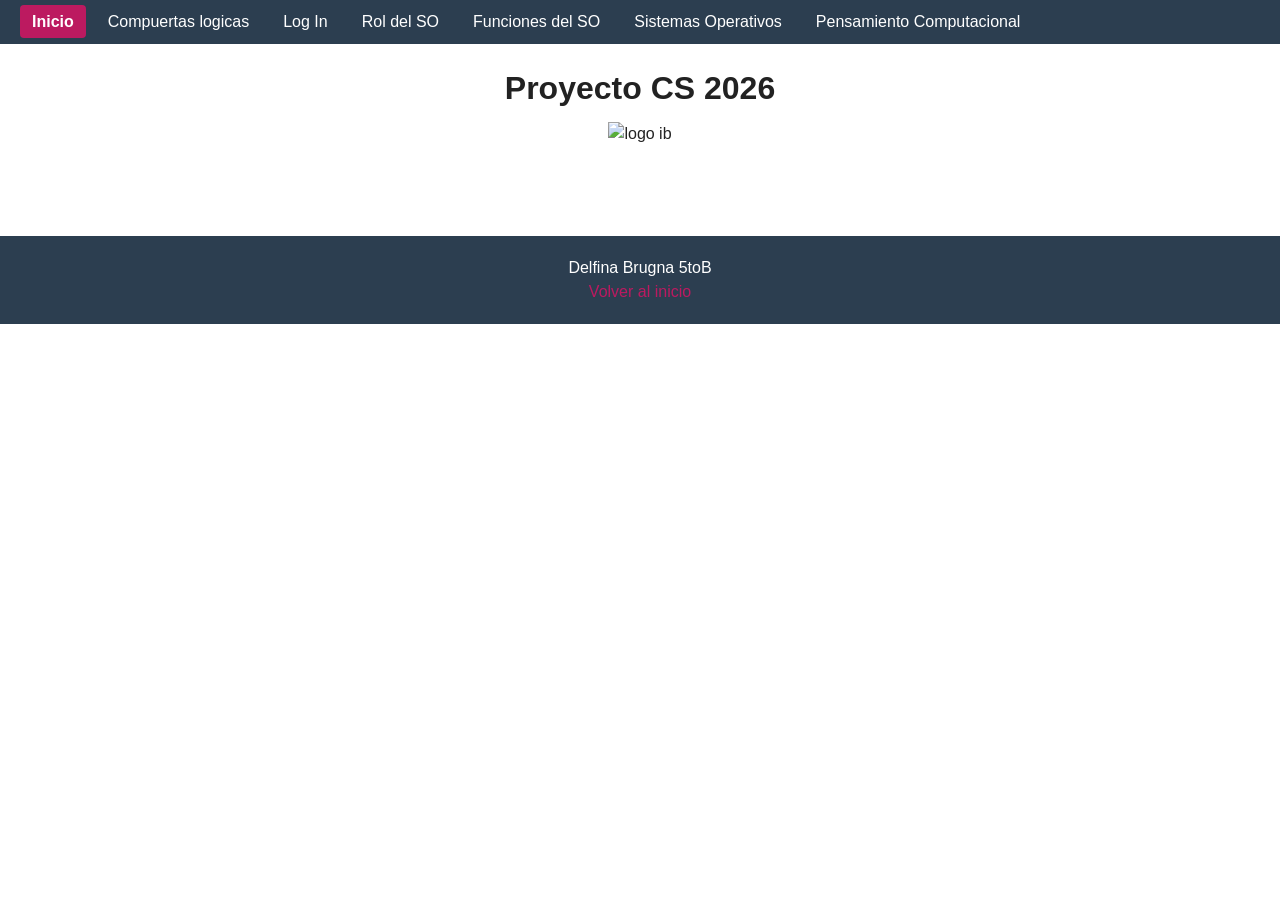
==== proyecto1 html/index.html @ 4a5bb89e "Add files via upload" ====
<!DOCTYPE html> <!-- Le dice al navegador que es un documento HTML5 -->
<html lang="en"> <!-- Inicio del documento, idioma definido como inglés -->

<head> <!-- Acá va la info que no se ve en la página (metadatos) -->
    <meta charset="UTF-8"> <!-- Permite usar tildes, ñ, etc. -->
    <meta name="viewport" content="width=device-width, initial-scale=1.0"> <!-- Hace que se vea bien en celulares -->
    <title>Proyecto 1</title> <!-- Título que aparece en la pestaña del navegador -->
    <link rel="stylesheet" href="css/style.css"> <!-- Conecta el archivo de estilos CSS -->
</head>

<body> <!-- Acá empieza el contenido visible de la página -->

    <nav id="barritadearriba"> <!-- Barra de navegación de arriba -->
        <ul id="listanav"> <!-- Lista de links del menú -->
            <li class="nav_list_item"><a class="pagina_activa" href="index.html">Inicio</a></li> <!-- Link a la página actual (clase distinta para marcarlo activo) -->
            <li class="nav_list_item"><a href="compuertas.html">Compuertas logicas</a></li>
            <li class="nav_list_item" id="botoncito_de_arriba_login"><a href="login.html">Log In</a></li>
            <li class="nav_list_item"><a href="rolso.html">Rol del SO</a></li>
            <li class="nav_list_item"><a href="funcionesdelso.html">Funciones del SO</a></li>
            <li class="nav_list_item"><a href="sistemasoperativos.html">Sistemas Operativos</a></li>
            <li class="nav_list_item"><a href="computational.html">Pensamiento Computacional</a></li>
        </ul>
    </nav>

    <header> <!-- Encabezado de la página -->
        <h1>Proyecto CS 2026 </h1> <!-- Título principal -->
        <img id="logo_ib"
            src="https://upload.wikimedia.org/wikipedia/commons/thumb/8/88/International_Baccalaureate_Logo.svg/3840px-International_Baccalaureate_Logo.svg.png"
            alt="logo ib"> <!-- Imagen del logo, el "alt" es el texto alternativo -->
    </header>

    <main> <!-- Contenido principal de la página -->
        <section>
            <!-- Acá todavía no pusiste contenido -->
        </section>
    </main>

    <footer>
        <p>Delfina Brugna 5toB</p>
        <a href="index.html">Volver al inicio</a>
    </footer>

</body>
</html>
---- proyecto1 html/css/style.css ----
/* VARIABLES DE COLOR */
:root {
    --color-fondo: #ffffff;        /* fondo general de la página */
    --color-texto: #222222;        /* color del texto */
    --color-oscuro: #2c3e50;       /* color oscuro (nav y footer) */
    --color-oscuro-hover: #34495e; /* color oscuro al pasar el mouse */
    --color-acento: #bc1a60;       /* color principal de detalles (verde-azulado) */
    --color-acento-hover: #a01642; /* color de acento al pasar el mouse */
    --color-borde: #dddddd;        /* color de bordes */
    --color-borde-tabla: #cccccc;  /* color de bordes de tablas */
    --color-fondo-claro: #f0f0f0;  /* fondo gris clarito (encabezados de tabla) */
    --color-fondo-def: #f7f7f7;    /* fondo de las cajas de definición */
    --color-texto-claro: #555555;  /* texto gris para detalles */
    --color-blanco: #ffffff;       /* blanco, para texto sobre fondo oscuro */
}

/*   RESET BÁSICO : Saca los márgenes y paddings que el navegador pone por defecto */
* {
    margin: 0;
    padding: 0;
    box-sizing: border-box; /* hace que el padding no agrande el tamaño total de los elementos */
}

body {
    font-family: Arial, sans-serif; /* tipografía */
    color: var(--color-texto);
    background-color: var(--color-fondo);
    line-height: 1.5; /* espacio entre líneas */
}

/* BARRA DE NAVEGACIÓN (NAV) */
#barritadearriba {
    background-color: var(--color-oscuro);
    padding: 10px 20px;
    position: sticky; /* hace que se pegue arriba al hacer scroll */
    top: 0;            /* "pegada" justo en el borde superior */
    z-index: 100;      /* para que quede por encima del resto del contenido */
}

#listanav {
    list-style: none; /* saca los puntitos de la lista */
    display: flex; /* pone los items uno al lado del otro */
    flex-wrap: wrap; /* si no entran, pasan a la siguiente línea */
    gap: 10px; /* espacio entre cada link */
}

.nav_list_item a {
    color: var(--color-blanco);
    text-decoration: none; /* saca el subrayado del link */
    padding: 8px 12px;
    border-radius: 4px; /* bordes redondeados */
}

.nav_list_item a:hover {
    background-color: var(--color-oscuro-hover); /* cambia de color al pasar el mouse */
}

/* Marca la página en la que estás parado */
.pagina_activa {
    background-color: var(--color-acento);
    font-weight: bold;
}

/* HEADER */
header {
    text-align: center;
    padding: 20px;
}

header h1 {
    margin-bottom: 10px;
}

#logo_ib {
    width: 120px; /* tamaño fijo del logo */
}

/* CONTENIDO PRINCIPAL */
main {
    padding: 20px;
    max-width: 1000px; /* el contenido no se estira de más en pantallas grandes */
    margin: 0 auto; /* centra el contenido */
}

main h1 {
    margin-bottom: 20px;
    text-align: center;
}

main h2 {
    margin: 20px 0 10px;
    border-bottom: 2px solid var(--color-acento); /* línea debajo de cada título de sección */
    padding-bottom: 5px;
}

main h3 {
    margin: 15px 0 10px;
}

/* PÁGINA: COMPUERTAS LÓGICAS */
#contenedor {
    display: flex;
    flex-wrap: wrap; /* las tarjetas pasan a la siguiente fila si no entran */
    gap: 20px;
    justify-content: center;
}

.contcompuerta {
    border: 1px solid var(--color-borde);
    border-radius: 8px;
    padding: 15px;
    width: 250px;
    text-align: center;
}

.contcompuerta img.compuerta {
    width: 100px; /* tamaño de la imagen de la compuerta */
    margin: 10px 0;
}

.contcompuerta table {
    width: 100%;
    border-collapse: collapse; /* une los bordes de la tabla */
    margin-top: 10px;
}

.contcompuerta th,
.contcompuerta td {
    border: 1px solid var(--color-borde-tabla);
    padding: 6px;
    text-align: center;
}

.contcompuerta th {
    background-color: var(--color-fondo-claro);
}

/* PÁGINA: LOG IN */
.contenedor {
    max-width: 300px;
    margin: 40px auto; /* centra el formulario */
    padding: 20px;
    border: 1px solid var(--color-borde);
    border-radius: 8px;
}

.contenedor label {
    display: block; /* cada label en su propia línea */
    margin-bottom: 5px;
    font-weight: bold;
}

.contenedor input[type="text"],
.contenedor input[type="password"] {
    width: 100%;
    padding: 8px;
    margin-bottom: 15px;
    border: 1px solid var(--color-borde-tabla);
    border-radius: 4px;
}

#login_submit {
    background-color: var(--color-acento);
    color: var(--color-blanco);
    border: none;
    padding: 10px 20px;
    border-radius: 4px;
    cursor: pointer; /* el cursor cambia a "mano" al pasar por arriba */
}

#login_submit:hover {
    background-color: var(--color-acento-hover);
}

/* PÁGINA: ROL DEL SO */
#diagrama-sistema-operativo {
    display: block;
    max-width: 100%; /* la imagen no se sale de la pantalla */
    margin: 20px auto;
}

.grid-recursos {
    display: grid;
    grid-template-columns: repeat(auto-fit, minmax(220px, 1fr)); /* tarjetas que se acomodan solas según el ancho */
    gap: 15px;
    margin-top: 20px;
}

.card-recurso {
    border: 1px solid var(--color-borde);
    border-radius: 8px;
    padding: 15px;
    text-align: center;
}

.card-recurso img {
    width: 100%;
    height: 120px;
    object-fit: cover; /* recorta la imagen para que entre prolija */
    border-radius: 4px;
    margin-top: 10px;
}

/* PÁGINA: FUNCIONES DEL SO */

/* Caja de definición destacada */
.def {
    background-color: var(--color-fondo-def);
    border-left: 4px solid var(--color-acento); /* línea de color al costado */
    padding: 15px;
    margin: 15px 0;
}

/* Tarjetas de información */
.cards {
    display: grid;
    grid-template-columns: repeat(auto-fit, minmax(220px, 1fr));
    gap: 15px;
    margin: 15px 0;
}

.card {
    border: 1px solid var(--color-borde);
    border-radius: 8px;
    padding: 15px;
}

.card-title {
    font-weight: bold;
    margin-bottom: 8px;
    color: var(--color-acento);
}

/* Estados de un proceso */
.states {
    display: flex;
    flex-wrap: wrap;
    gap: 10px;
    margin: 15px 0;
}

.state {
    border: 1px solid var(--color-borde-tabla);
    border-radius: 8px;
    padding: 10px 15px;
    text-align: center;
    flex: 1;
    min-width: 120px;
}

.state span {
    display: block;
    font-weight: bold;
    margin-bottom: 5px;
}

.state em {
    font-size: 0.9em;
    color: var(--color-texto-claro);
}

/* Tabla de sistemas de archivos */
table {
    width: 100%;
    border-collapse: collapse;
    margin: 15px 0;
}

table th,
table td {
    border: 1px solid var(--color-borde-tabla);
    padding: 8px;
    text-align: left;
}

table th {
    background-color: var(--color-fondo-claro);
}

/* FOOTER */
footer {
    text-align: center;
    padding: 20px;
    background-color: var(--color-oscuro);
    color: var(--color-blanco);
    margin-top: 30px;
}

footer a {
    color: var(--color-acento);
    text-decoration: none;
}

footer a:hover {
    text-decoration: underline;
}

/*  PÁGINA: SISTEMAS OPERATIVOS  */

/* Tarjetas de comparación Server vs Workstation */
#SO-0 {
    display: flex;
    flex-wrap: wrap; /* si no entran en una fila, pasan a la siguiente */
    gap: 20px;
}

.comparacion-card {
    flex: 1;
    min-width: 280px;
    border: 1px solid var(--color-borde);
    border-radius: 8px;
    padding: 15px;
}

/* Tarjetas de cada sistema operativo (Windows, macOS, Linux) */
.sistema-card {
    border: 1px solid var(--color-borde);
    border-radius: 8px;
    padding: 15px;
    margin-bottom: 20px;
}

/* Tarjeta de Ubuntu, dentro de la tarjeta de Linux */
.subsistema-card {
    border: 1px solid var(--color-borde-tabla);
    border-radius: 8px;
    padding: 15px;
    margin-top: 15px;
    
}

/* Párrafos de definición y descripción */
.definition,
.description {
    margin-bottom: 10px;
}

/* Listas de características, ejemplos, tipos y comandos */
.characteristics,
.examples,
.types,
.common-commands {
    margin: 10px 0 10px 20px; /* margen a la izquierda para que se vea la lista con sangría */
}

.characteristics .item,
.examples .item,
.types .item,
.common-commands .item {
    margin-bottom: 5px;
}

/* Comandos: los mostramos como si fueran código */
.common-commands .item {
    font-family: monospace;
    background-color: var(--color-fondo-claro);
    padding: 4px 8px;
    border-radius: 4px;
    list-style: none; /* le sacamos el puntito porque ya tiene fondo */
}

/* PÁGINA: PENSAMIENTO COMPUTACIONAL */

/* Imagen dentro de las secciones de texto */
.imagen-seccion {
    display: block;
    max-width: 300px;
    margin: 15px auto;
    border-radius: 8px;
}


/* Texto de tip al pie de cada tarjeta */
.tip {
    margin-top: 10px;
    font-style: italic;
    color: var(--color-texto-claro);
    border-left: 3px solid var(--color-acento);
    padding-left: 8px;
}

/* Listas dentro de las tarjetas de pensamiento computacional */

#especificacion ul li,
#pilares ul li {
    margin-bottom: 6px;
    padding-left: 5px;
    border-left: 2px dotted var(--color-acento); /* línea de color al costado de cada item */
    list-style: none; /* saca el puntito, lo reemplaza la línea de color */
}
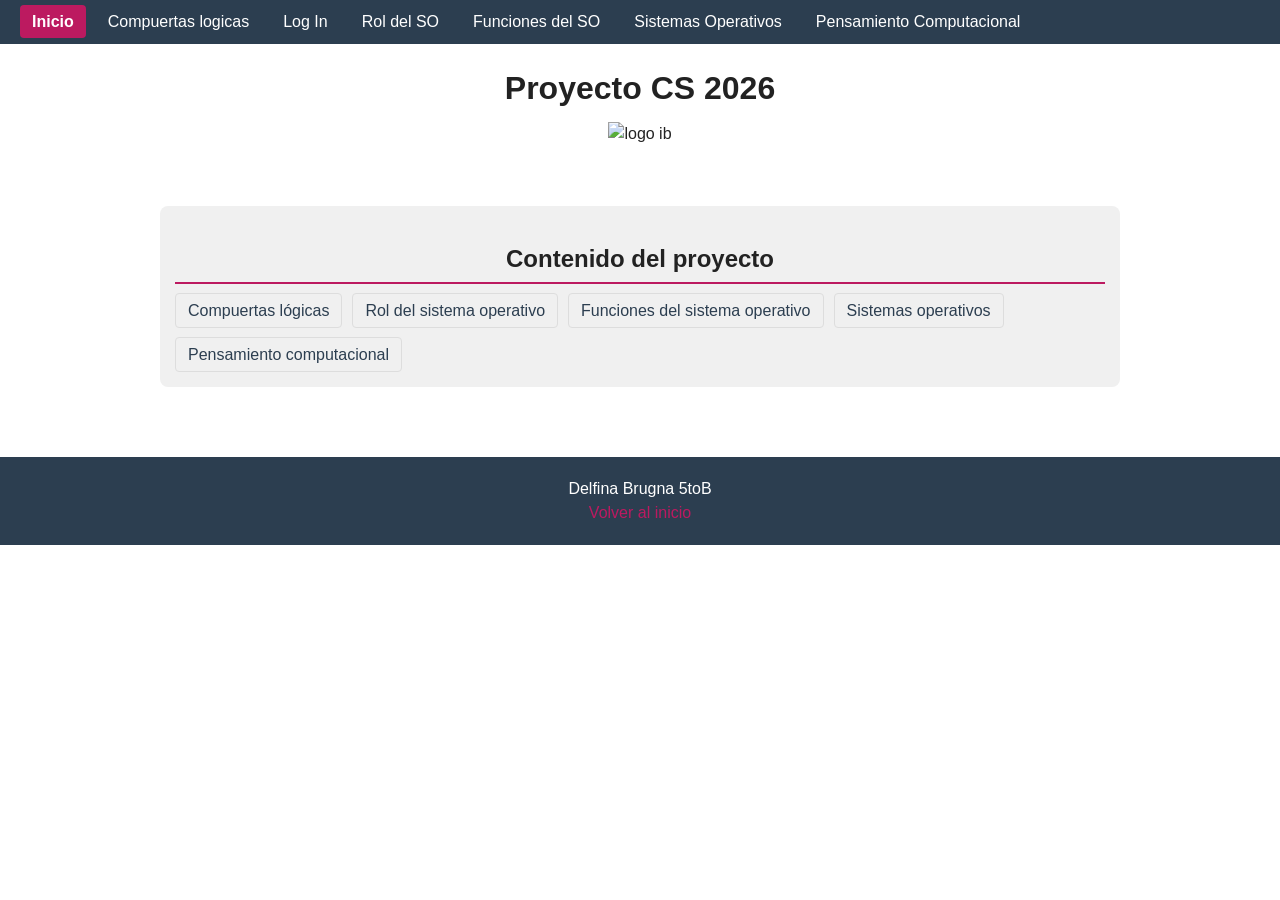
==== commit e4f8fffc: "Add files via upload" ====
--- a/proyecto1 html/index.html
+++ b/proyecto1 html/index.html
@@ -30,9 +30,18 @@
     </header>
 
     <main> <!-- Contenido principal de la página -->
-        <section>
-            <!-- Acá todavía no pusiste contenido -->
+
+        <section id="contenidos_en_links"> <!-- Sección de información adicional -->
+            <h2>Contenido del proyecto</h2>
+            <ul id="listado_de_links"> <!-- Lista de links a las otras páginas del proyecto -->
+                <li ><a class="index_list_item" href="compuertas.html">Compuertas lógicas</a></li>
+                <li ><a class="index_list_item" href="rolso.html">Rol del sistema operativo</a></li>
+                <li ><a class="index_list_item" href="funcionesdelso.html">Funciones del sistema operativo</a></li>
+                <li ><a class="index_list_item" href="sistemasoperativos.html">Sistemas operativos</a></li>
+                <li ><a class="index_list_item" href="computational.html">Pensamiento computacional</a></li>
+            </ul>
         </section>
+
     </main>
 
     <footer>
--- a/proyecto1 html/css/style.css
+++ b/proyecto1 html/css/style.css
@@ -13,7 +13,7 @@
     --color-texto-claro: #555555;  /* texto gris para detalles */
     --color-blanco: #ffffff;       /* blanco, para texto sobre fondo oscuro */
 }
-
+/* General */
 /*   RESET BÁSICO : Saca los márgenes y paddings que el navegador pone por defecto */
 * {
     margin: 0;
@@ -96,6 +96,37 @@
 main h3 {
     margin: 15px 0 10px;
 }
+#contenidos_en_links {
+    margin: 20px 0;
+    text-align: center;
+    background-color: var(--color-fondo-claro);
+    padding: 15px;
+    border-radius: 8px;
+}
+
+#listado_de_links {
+    list-style: none; /* saca los puntitos de la lista */
+    padding-left: 0;  /* saca el padding izquierdo que viene por defecto */
+    display: flex; /* pone los items uno al lado del otro */
+    flex-wrap: wrap; /* si no entran, pasan a la siguiente línea */
+    gap: 10px; /* espacio entre cada link */
+
+}
+#listado_de_links li {
+    margin-block: 5px; /* espacio arriba y abajo de cada item de la lista */
+}
+.index_list_item {
+    color: var(--color-oscuro);
+    text-decoration: none; /* saca el subrayado del link */
+    padding: 8px 12px;
+    border-radius: 4px; /* bordes redondeados */
+    border: 1px solid var(--color-borde); /* borde alrededor de cada link */
+}
+.index_list_item:hover {
+    background-color: var(--color-acento);
+    color: var(--color-blanco);
+}
+
 
 /* PÁGINA: COMPUERTAS LÓGICAS */
 #contenedor {
@@ -361,15 +392,6 @@
 
 /* PÁGINA: PENSAMIENTO COMPUTACIONAL */
 
-/* Imagen dentro de las secciones de texto */
-.imagen-seccion {
-    display: block;
-    max-width: 300px;
-    margin: 15px auto;
-    border-radius: 8px;
-}
-
-
 /* Texto de tip al pie de cada tarjeta */
 .tip {
     margin-top: 10px;
